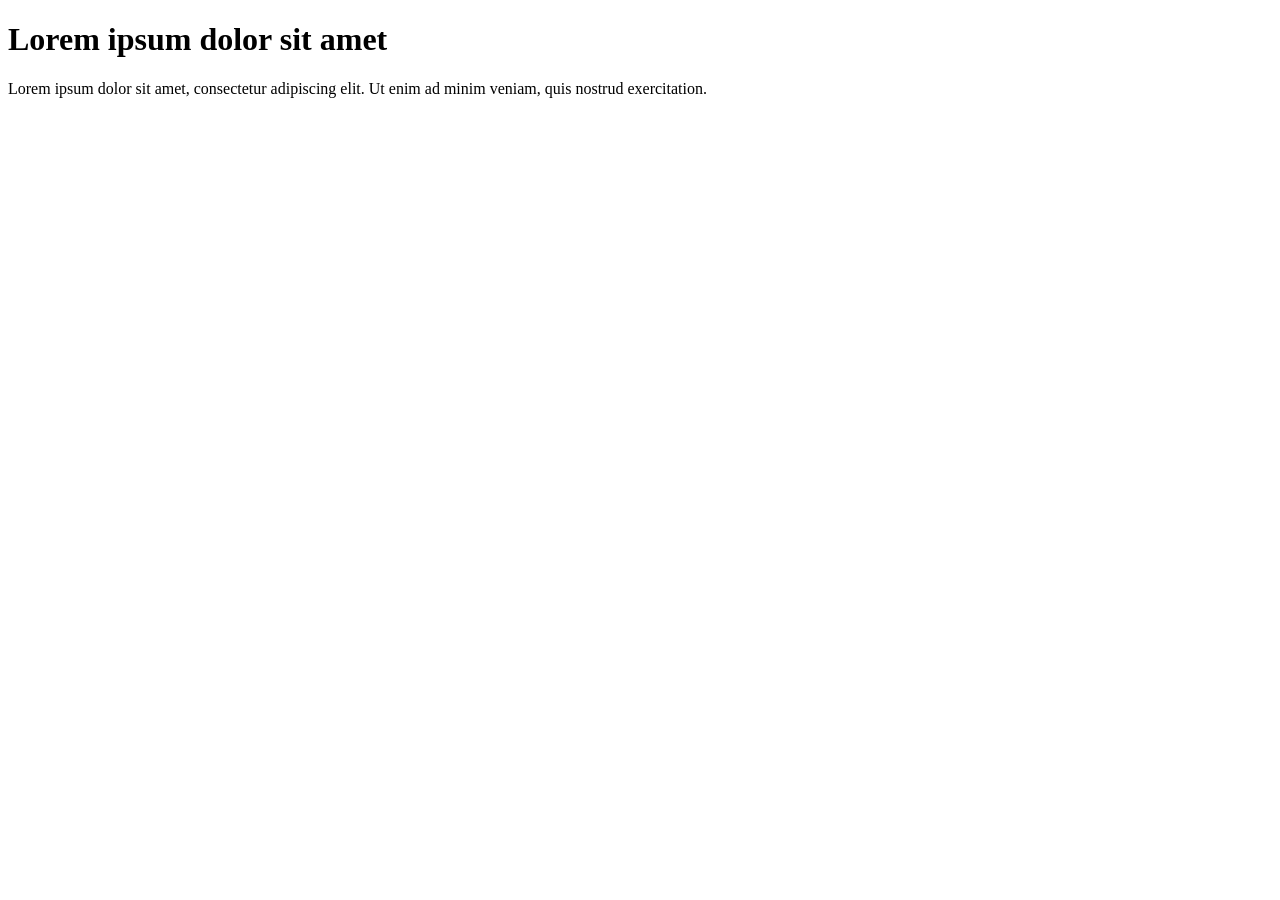
==== vscode-basics/index.html @ 6fb4a44b "add initial files" ====
<!DOCTYPE html>
<html lang="en">

<head>
    <meta charset="UTF-8">
    <meta http-equiv="X-UA-Compatible" content="IE=edge">
    <meta name="viewport" content="width=device-width, initial-scale=1.0">
    <title>Document</title>
</head>

<body>
<h1>Lorem ipsum dolor sit amet</h1>
<p>Lorem ipsum dolor sit amet, consectetur adipiscing elit. Ut enim ad minim veniam, quis nostrud exercitation.</p>
</body>

</html>
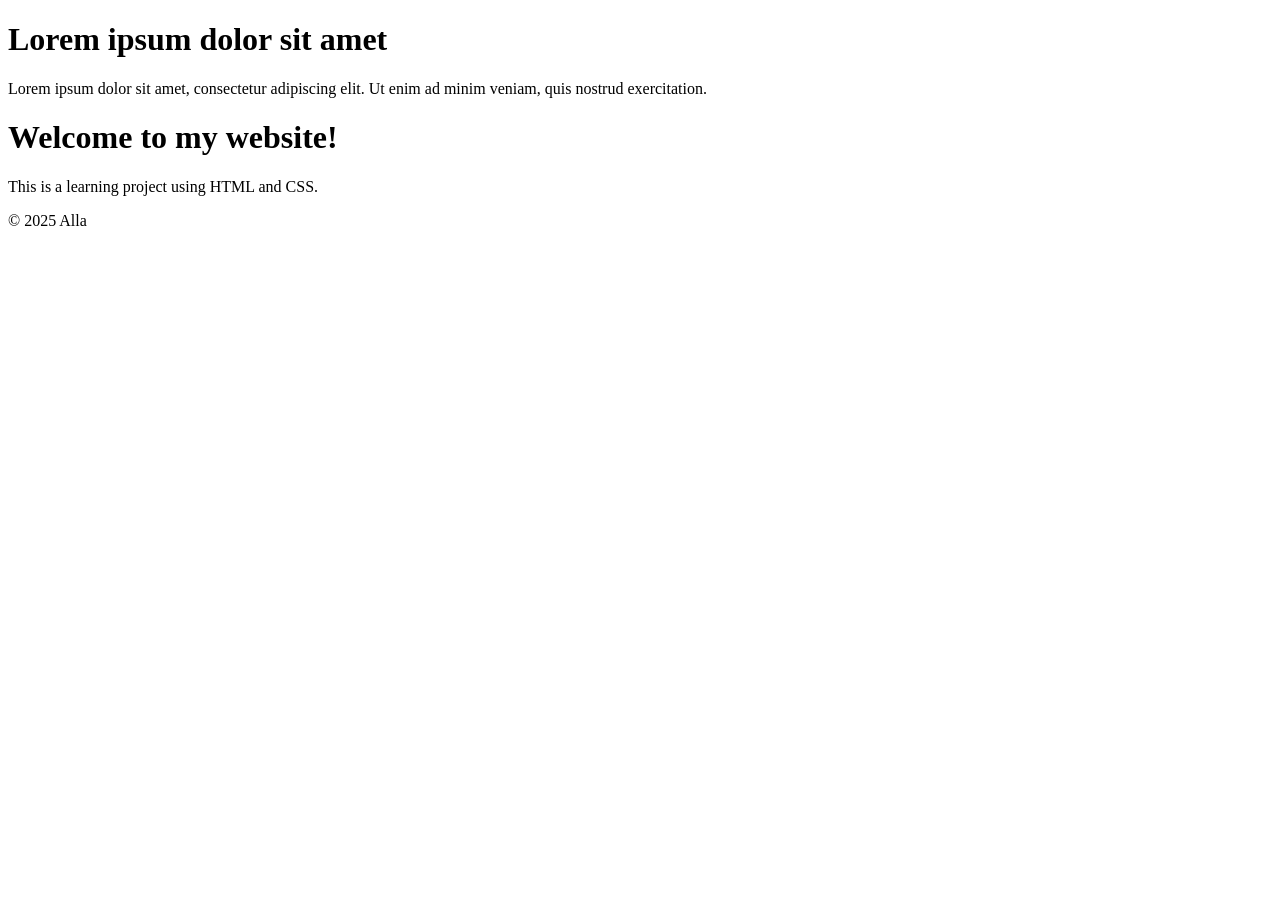
==== commit 3972e161: "Translated index.html to English" ====
--- a/vscode-basics/index.html
+++ b/vscode-basics/index.html
@@ -13,4 +13,27 @@
 <p>Lorem ipsum dolor sit amet, consectetur adipiscing elit. Ut enim ad minim veniam, quis nostrud exercitation.</p>
 </body>
 
+</html>
+<!DOCTYPE html>
+<html lang="en">
+
+<head>
+    <meta charset="UTF-8" />
+    <meta name="viewport" content="width=device-width, initial-scale=1.0" />
+    <title>My First Website</title>
+    <link rel="stylesheet" href="styles.css" />
+</head>
+
+<body>
+    <header>
+        <h1>Welcome to my website!</h1>
+    </header>
+    <main>
+        <p>This is a learning project using HTML and CSS.</p>
+    </main>
+    <footer>
+        <p>© 2025 Alla</p>
+    </footer>
+</body>
+
 </html>
